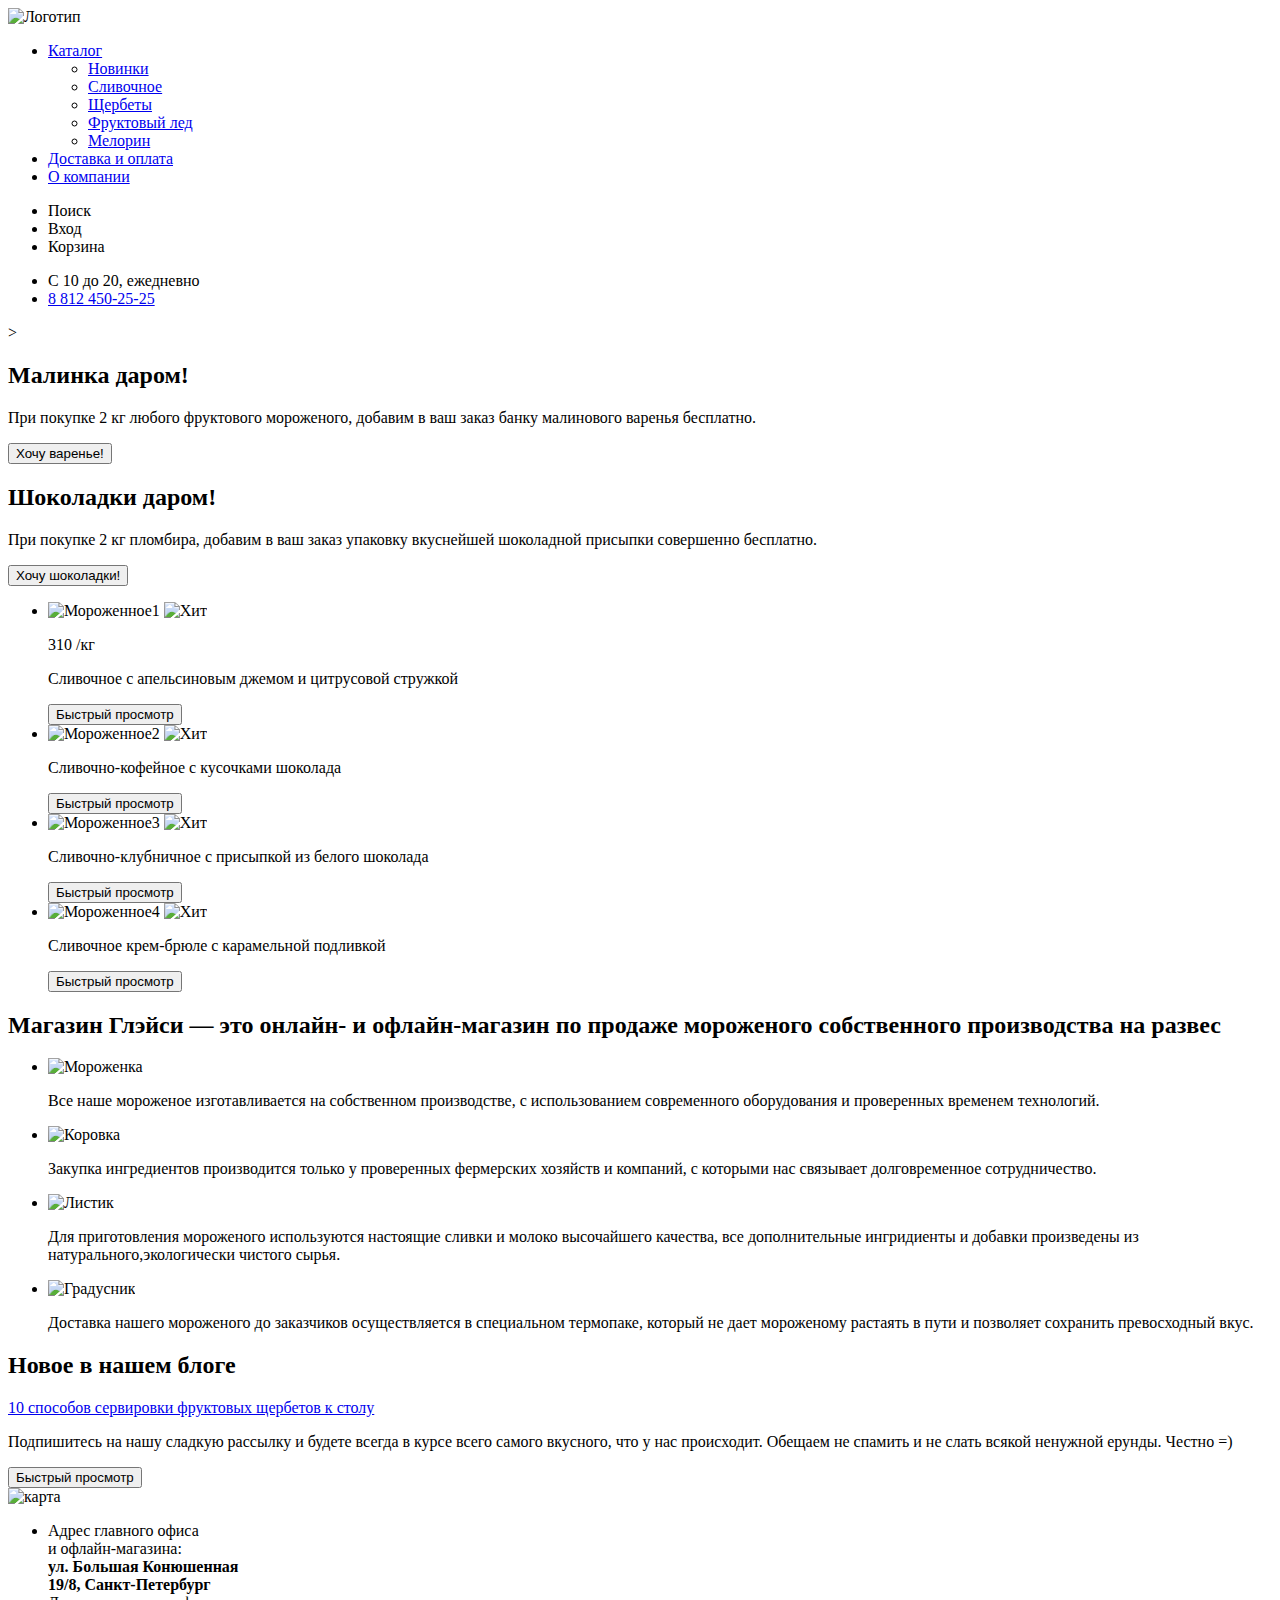
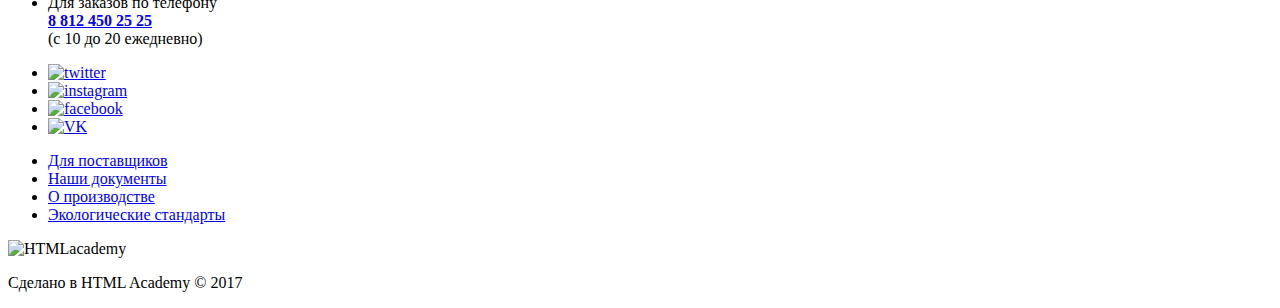
==== index.html @ 72aa0e7e "Revert "Исправлены замечания"" ====
<!DOCTYPE html>
<html lang="ru">
  <head>
    <meta charset="utf-8">
    <title>Вкусное мороженное</title>
  </head>

  <body>
    <header class="main-header">
      <nav class="main-navigation">
        <a class="main-header-logo">
          <img src="http://placehold.it/150x100" alt="Логотип" width="154" height="54">  
        </a>
        <ul class="site-navigation">
          <li>
            <a href="catalog.html">Каталог</a>
            <ul class="sub-menu">
              <li class="sub-nav"><a href="#">Новинки</a></li>
              <li class="sub-nav"><a href="#">Сливочное</a></li>
              <li class="sub-nav"><a href="#">Щербеты</a></li>
              <li class="sub-nav"><a href="#">Фруктовый лед</a></li>
              <li class="sub-nav"><a href="#">Мелорин</a></li>
            </ul>
          </li>
          <li><a href="#">Доставка и оплата</a></li>
          <li><a href="#">О компании</a></li>
        </ul>
        <ul class="user-navigation">
          <li class="search">Поиск</li>
          <li class="login">Вход</li>
          <li class="cart">Корзина</li>
        </ul>
        <ul class="work-info">
          <li class="time">С 10 до 20, ежедневно</li>
          <li class="tel"><a href="tel:88124502525">8 812 450-25-25</a></li>
        </ul>>
      </nav>
    </header>

    <main class="container">
      <article class="sale">
        <section class="sale-center"> 
          <div class="sale-slider">
          <!-- здесь будет слайдер-->
          </div>
        </section>
        <section class="sale-offer">
          <h2>Малинка даром!</h2>
          <p>При покупке 2 кг любого фруктового мороженого, добавим в ваш заказ банку малинового варенья бесплатно.</p>
          <button class="sale-btn">Хочу варенье!</button>
        </section>
        <section class="sale-offer">
          <h2>Шоколадки даром!</h2>
          <p>При покупке 2 кг пломбира, добавим в ваш заказ упаковку вкуснейшей шоколадной присыпки совершенно бесплатно.</p>
          <button class="sale-btn">Хочу шоколадки!</button>
        </section>
      </article>
      
      <section class="hits">
        <ul class="hits-list">
          <li class="hits-item">
            <img src="http://placehold.it/150x100" alt="Мороженное1" width="267" height="267">
            <img src="http://placehold.it/150x100" alt="Хит" width="61" height="61">
            <p class="price">310 <span>/кг</span></p>
            <p>Сливочное с апельсиновым джемом и цитрусовой стружкой</p>
            <button class="quick-view">Быстрый просмотр</button>
          </li>
          <li class="hits-item">
            <img src="http://placehold.it/150x100" alt="Мороженное2" width="267" height="267">
            <img src="http://placehold.it/150x100" alt="Хит" width="61" height="61">
            <p>Сливочно-кофейное с кусочками шоколада</p>
            <button class="quick-view">Быстрый просмотр</button>
          </li>
          <li class="hits-item">
            <img src="http://placehold.it/150x100" alt="Мороженное3" width="267" height="267">
            <img src="http://placehold.it/150x100" alt="Хит" width="61" height="61">
            <p>Сливочно-клубничное с присыпкой из белого шоколада</p>
            <button class="quick-view">Быстрый просмотр</button>
          </li>
          <li class="hits-item">
            <img src="http://placehold.it/150x100" alt="Мороженное4" width="267" height="267">
            <img src="http://placehold.it/150x100" alt="Хит" width="61" height="61">
            <p>Сливочное крем-брюле с карамельной подливкой</p>
            <button class="quick-view">Быстрый просмотр</button>
          </li>
        </ul>
      </section>

      <section class="features">
        <h2 class="features-header">Магазин Глэйси — это онлайн- и офлайн-магазин по продаже мороженого собственного производства на развес</h2>
        <ul class="about-list">
          <li class="about-item"> 
            <img src="http://placehold.it/150x100" alt="Мороженка" width="49" height="49">
            <p>Все наше мороженое изготавливается на собственном  производстве, с использованием современного оборудования и проверенных временем технологий.</p>
          </li>
          <li class="about-item">
            <img src="http://placehold.it/150x100" alt="Коровка" width="49" height="49">
            <p>Закупка ингредиентов производится только у проверенных фермерских хозяйств и компаний, с которыми нас связывает долговременное сотрудничество.</p>
          </li> 
          <li class="about-item">
            <img src="http://placehold.it/150x100" alt="Листик" width="49" height="49">
            <p>Для приготовления мороженого используются настоящие сливки и молоко высочайшего качества, все дополнительные ингридиенты и добавки произведены из натурального,экологически чистого сырья.</p>
          </li> 
          <li class="about-item">
            <img src="http://placehold.it/150x100" alt="Градусник" width="49" height="49">
            <p>Доставка нашего мороженого до заказчиков  осуществляется в специальном термопаке, который не дает мороженому растаять в пути и позволяет сохранить превосходный вкус.</p>
          </li> 
        </ul>
      </section>

      <article class="blog">
        <h2>Новое в нашем блоге</h2>
        <a href="#">10 способов сервировки фруктовых щербетов к столу</a>
      </article>

      <section class="subscribe">
        <p class="subscribe-info">Подпишитесь на нашу сладкую рассылку и будете всегда в курсе всего самого вкусного, что у нас происходит. Обещаем не спамить и не слать всякой ненужной ерунды. Честно =)</p>
        <!--здесь будет форма подписки-->
        <button class="subscribe-btn">Быстрый просмотр</button>
      </section>

      <section class="map">
        <img src="http://placehold.it/150x100" alt="карта">
        <ul class="contact-info">
          <li class="adress">Адрес главного офиса <br/> 
              и офлайн-магазина: <br/>
              <b>ул. Большая Конюшенная <br/>
                19/8, Санкт-Петербург</b>
          </li>
          <li class="tel">
            Для заказов по телефону <br/>
            <b><a href="tel:88124502525">8 812 450 25 25</a></b> <br/>
            (с 10 до 20 ежедневно)
          </li>
        </ul>
        <!--форма обратной связи-->
      </section>


    </main>
    <footer class="main-footer">
        <div class="footer-social"> 
          <ul class="social-network">
            <li>
                <a href="#"><img src="http://placehold.it/150x100" alt="twitter" width="32" height="32"></a>
           </li>
            <li>
                <a href="#"><img src="http://placehold.it/150x100" alt="instagram" width="32" height="32"></a>
            </li>
            <li>
                <a href="#"><img src="http://placehold.it/150x100" alt="facebook" width="32" height="32"></a>
            </li>
            <li>
                <a href="#"><img src="http://placehold.it/150x100" alt="VK" width="32" height="32"></a>
            </li>
          </ul>
          </div>
        <div class="footer-nav">
          <ul class="footer-links">
            <li><a href="#">Для поставщиков</a></li>
            <li><a href="#">Наши документы</a></li>
            <li><a href="#">О производстве</a></li>
            <li><a href="#">Экологические стандарты</a></li>
          </ul>
        </div>
        <div class="about-creator">
          <img src="http://placehold.it/150x100" alt="HTMLacademy" width="108" height="39">
          <p>Сделано в HTML Academy © 2017</p>
        </div>
    </footer>
  </body>
</html>
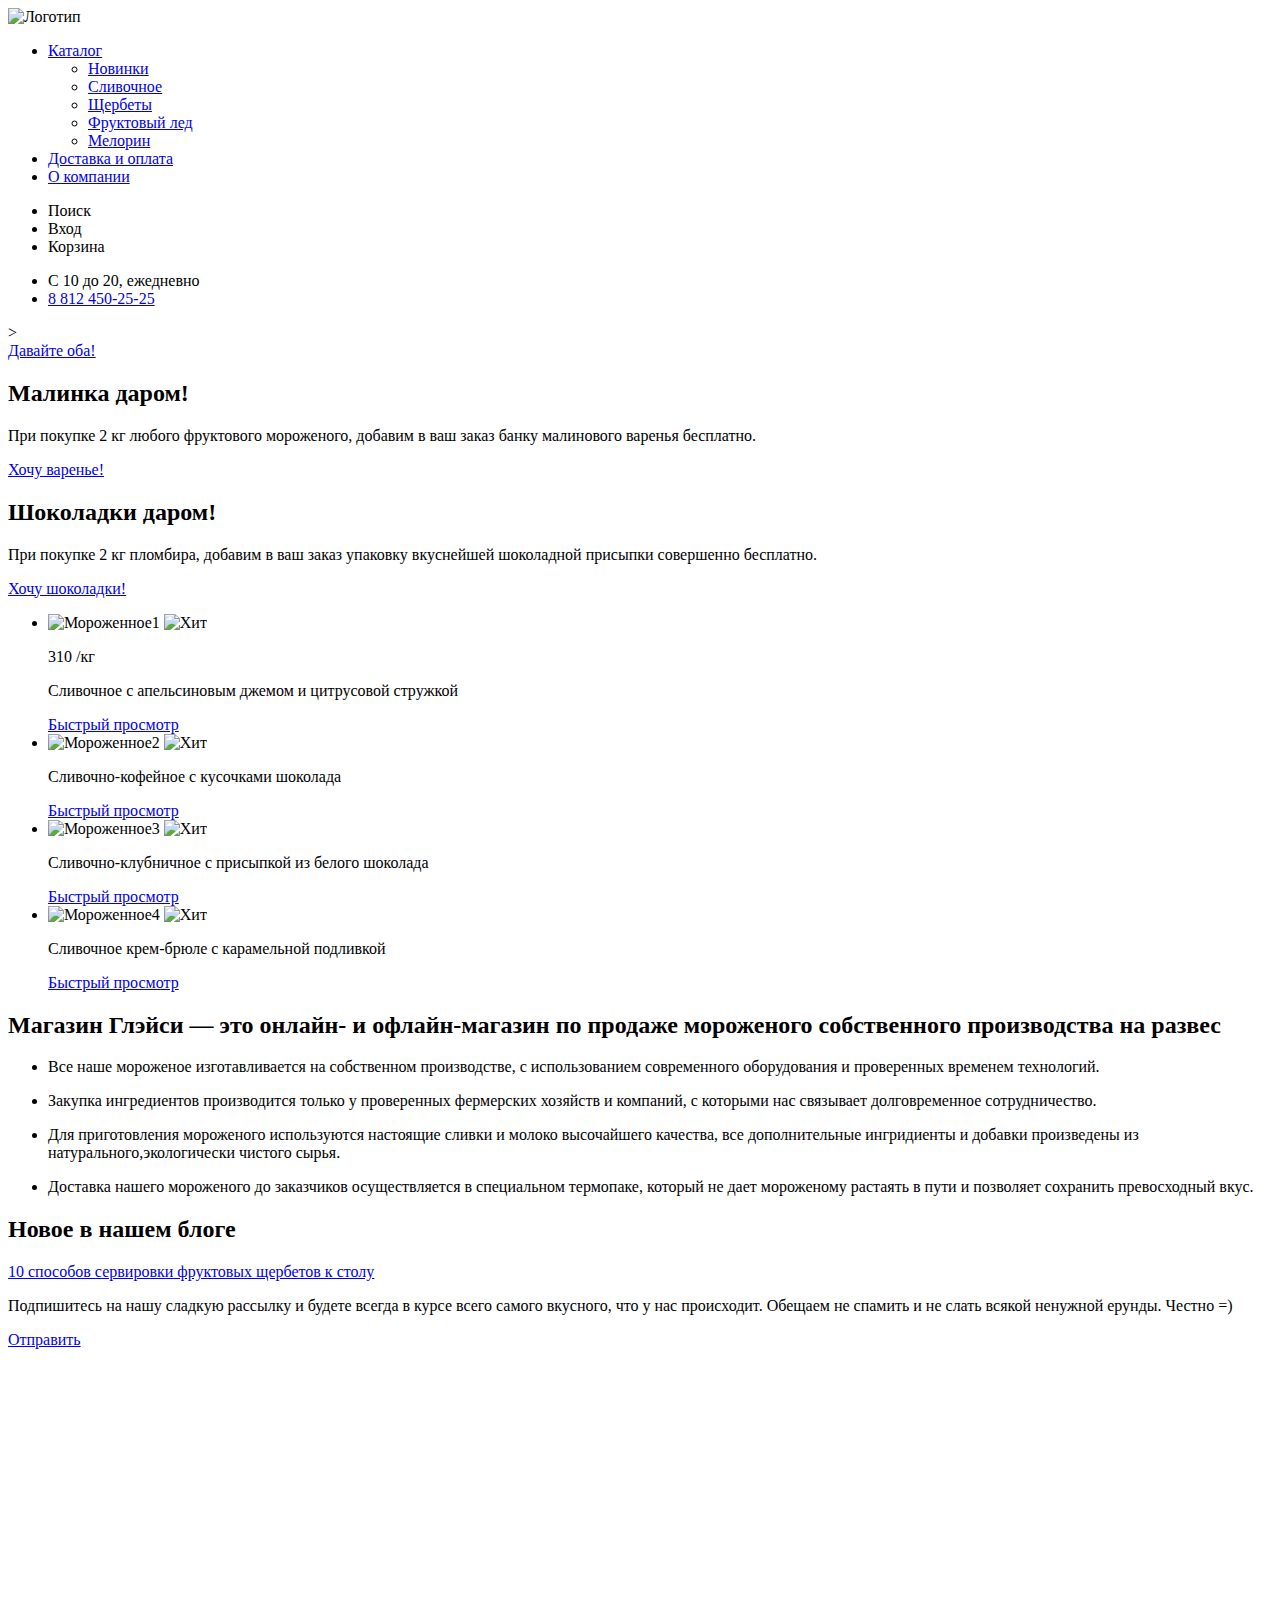
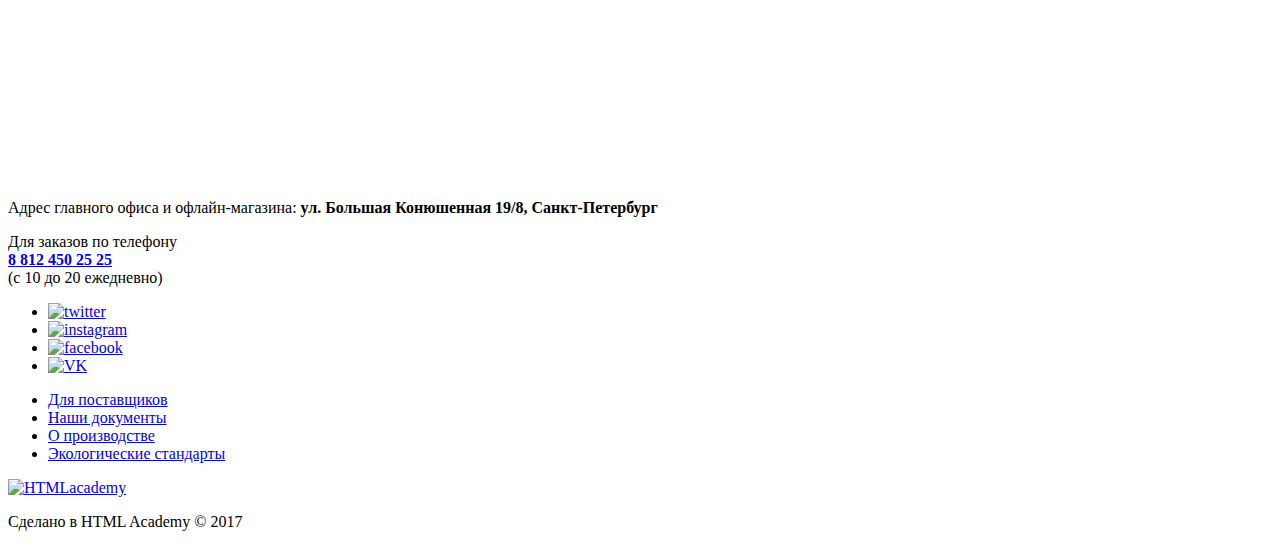
==== commit 73cc480b: "Исправлены замечания" ====
--- a/index.html
+++ b/index.html
@@ -16,7 +16,7 @@
             <a href="catalog.html">Каталог</a>
             <ul class="sub-menu">
               <li class="sub-nav"><a href="#">Новинки</a></li>
-              <li class="sub-nav"><a href="#">Сливочное</a></li>
+              <li class="sub-nav"><a href="catalog.html">Сливочное</a></li>
               <li class="sub-nav"><a href="#">Щербеты</a></li>
               <li class="sub-nav"><a href="#">Фруктовый лед</a></li>
               <li class="sub-nav"><a href="#">Мелорин</a></li>
@@ -25,6 +25,7 @@
           <li><a href="#">Доставка и оплата</a></li>
           <li><a href="#">О компании</a></li>
         </ul>
+      </nav>
         <ul class="user-navigation">
           <li class="search">Поиск</li>
           <li class="login">Вход</li>
@@ -34,27 +35,27 @@
           <li class="time">С 10 до 20, ежедневно</li>
           <li class="tel"><a href="tel:88124502525">8 812 450-25-25</a></li>
         </ul>>
-      </nav>
     </header>
 
     <main class="container">
-      <article class="sale">
+      <div class="sale">
         <section class="sale-center"> 
           <div class="sale-slider">
           <!-- здесь будет слайдер-->
+          <a class="btn slider-btn" href="#">Давайте оба!</a>
           </div>
         </section>
         <section class="sale-offer">
           <h2>Малинка даром!</h2>
           <p>При покупке 2 кг любого фруктового мороженого, добавим в ваш заказ банку малинового варенья бесплатно.</p>
-          <button class="sale-btn">Хочу варенье!</button>
+          <a class="btn banner-btn" href="#">Хочу варенье!</a>
         </section>
         <section class="sale-offer">
           <h2>Шоколадки даром!</h2>
           <p>При покупке 2 кг пломбира, добавим в ваш заказ упаковку вкуснейшей шоколадной присыпки совершенно бесплатно.</p>
-          <button class="sale-btn">Хочу шоколадки!</button>
+          <a class="btn banner-btn" href="#">Хочу шоколадки!</a>
         </section>
-      </article>
+      </div>
       
       <section class="hits">
         <ul class="hits-list">
@@ -63,25 +64,25 @@
             <img src="http://placehold.it/150x100" alt="Хит" width="61" height="61">
             <p class="price">310 <span>/кг</span></p>
             <p>Сливочное с апельсиновым джемом и цитрусовой стружкой</p>
-            <button class="quick-view">Быстрый просмотр</button>
+            <a class="quick-view" href="#">Быстрый просмотр</a>
           </li>
           <li class="hits-item">
             <img src="http://placehold.it/150x100" alt="Мороженное2" width="267" height="267">
             <img src="http://placehold.it/150x100" alt="Хит" width="61" height="61">
             <p>Сливочно-кофейное с кусочками шоколада</p>
-            <button class="quick-view">Быстрый просмотр</button>
+            <a class="quick-view" href="#">Быстрый просмотр</a>
           </li>
           <li class="hits-item">
             <img src="http://placehold.it/150x100" alt="Мороженное3" width="267" height="267">
             <img src="http://placehold.it/150x100" alt="Хит" width="61" height="61">
             <p>Сливочно-клубничное с присыпкой из белого шоколада</p>
-            <button class="quick-view">Быстрый просмотр</button>
+            <a class="quick-view" href="#">Быстрый просмотр</a>
           </li>
           <li class="hits-item">
             <img src="http://placehold.it/150x100" alt="Мороженное4" width="267" height="267">
             <img src="http://placehold.it/150x100" alt="Хит" width="61" height="61">
             <p>Сливочное крем-брюле с карамельной подливкой</p>
-            <button class="quick-view">Быстрый просмотр</button>
+            <a class="quick-view" href="#">Быстрый просмотр</a>
           </li>
         </ul>
       </section>
@@ -90,19 +91,15 @@
         <h2 class="features-header">Магазин Глэйси — это онлайн- и офлайн-магазин по продаже мороженого собственного производства на развес</h2>
         <ul class="about-list">
           <li class="about-item"> 
-            <img src="http://placehold.it/150x100" alt="Мороженка" width="49" height="49">
             <p>Все наше мороженое изготавливается на собственном  производстве, с использованием современного оборудования и проверенных временем технологий.</p>
           </li>
           <li class="about-item">
-            <img src="http://placehold.it/150x100" alt="Коровка" width="49" height="49">
             <p>Закупка ингредиентов производится только у проверенных фермерских хозяйств и компаний, с которыми нас связывает долговременное сотрудничество.</p>
           </li> 
           <li class="about-item">
-            <img src="http://placehold.it/150x100" alt="Листик" width="49" height="49">
             <p>Для приготовления мороженого используются настоящие сливки и молоко высочайшего качества, все дополнительные ингридиенты и добавки произведены из натурального,экологически чистого сырья.</p>
           </li> 
           <li class="about-item">
-            <img src="http://placehold.it/150x100" alt="Градусник" width="49" height="49">
             <p>Доставка нашего мороженого до заказчиков  осуществляется в специальном термопаке, который не дает мороженому растаять в пути и позволяет сохранить превосходный вкус.</p>
           </li> 
         </ul>
@@ -116,23 +113,20 @@
       <section class="subscribe">
         <p class="subscribe-info">Подпишитесь на нашу сладкую рассылку и будете всегда в курсе всего самого вкусного, что у нас происходит. Обещаем не спамить и не слать всякой ненужной ерунды. Честно =)</p>
         <!--здесь будет форма подписки-->
-        <button class="subscribe-btn">Быстрый просмотр</button>
+        <a class="subscribe-btn" href="#">Отправить</a>
       </section>
 
       <section class="map">
-        <img src="http://placehold.it/150x100" alt="карта">
-        <ul class="contact-info">
-          <li class="adress">Адрес главного офиса <br/> 
-              и офлайн-магазина: <br/>
-              <b>ул. Большая Конюшенная <br/>
-                19/8, Санкт-Петербург</b>
-          </li>
-          <li class="tel">
+          <iframe src="https://www.google.com/maps/embed?pb=!1m18!1m12!1m3!1d1680.6164791797469!2d30.325215150417673!3d59.938761490587225!2m3!1f0!2f0!3f0!3m2!1i1024!2i768!4f13.1!3m3!1m2!1s0x4696310fca5ba729%3A0xea9c53d4493c879f!2z0JHQvtC70YzRiNCw0Y8g0JrQvtC90Y7RiNC10L3QvdCw0Y8g0YPQuy4sIDE5LCDQodCw0L3QutGCLdCf0LXRgtC10YDQsdGD0YDQsywgMTkxMTg2!5e0!3m2!1sru!2sru!4v1520108578190" 
+            width="1200" height="430" style="border:0" allowfullscreen></iframe>
+        <p class="contact-info">
+          Адрес главного офиса и офлайн-магазина: <b>ул. Большая Конюшенная 19/8, Санкт-Петербург</b>
+        </p>
+        <p class="tel">
             Для заказов по телефону <br/>
             <b><a href="tel:88124502525">8 812 450 25 25</a></b> <br/>
             (с 10 до 20 ежедневно)
-          </li>
-        </ul>
+        </p>
         <!--форма обратной связи-->
       </section>
 
@@ -164,9 +158,9 @@
           </ul>
         </div>
         <div class="about-creator">
-          <img src="http://placehold.it/150x100" alt="HTMLacademy" width="108" height="39">
+          <a href="https://htmlacademy.ru/intensive/htmlcss"><img src="http://placehold.it/150x100" alt="HTMLacademy" width="108" height="39"></a>
           <p>Сделано в HTML Academy © 2017</p>
         </div>
     </footer>
   </body>
-</html>
+</html>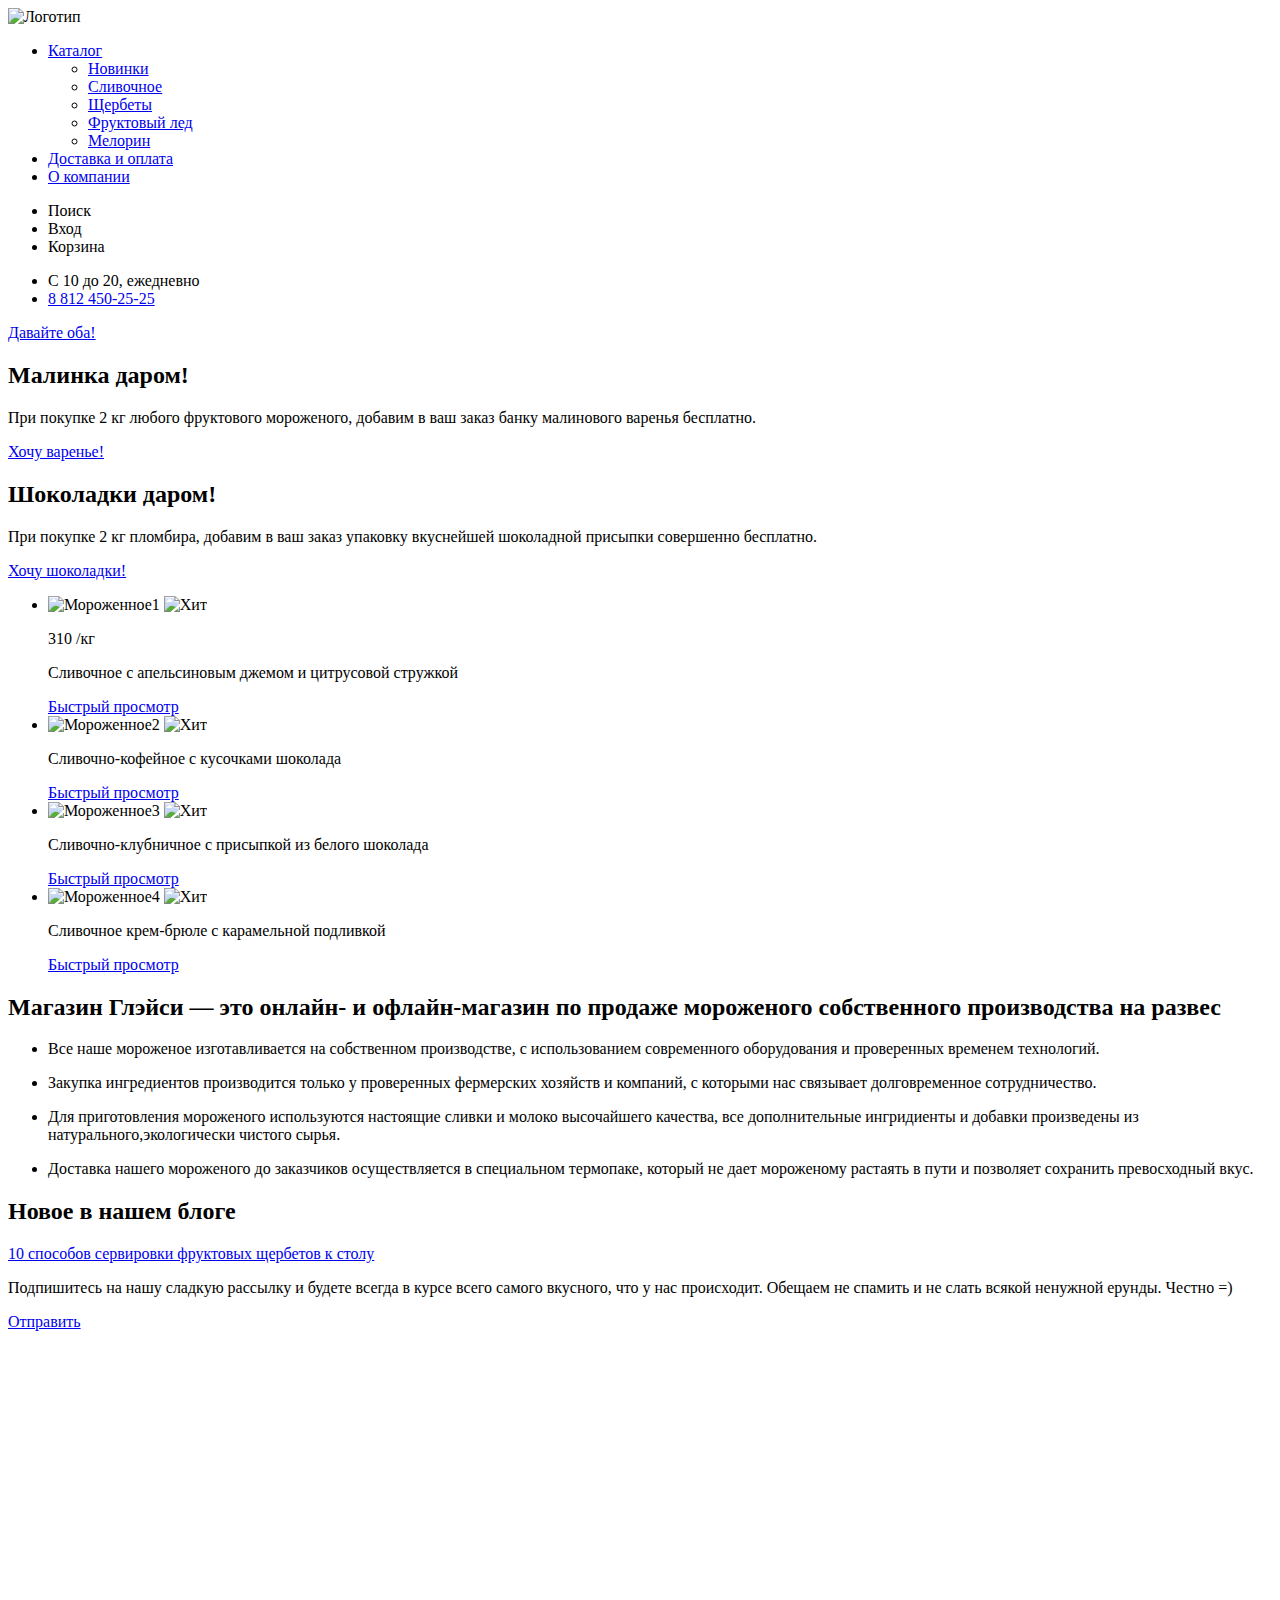
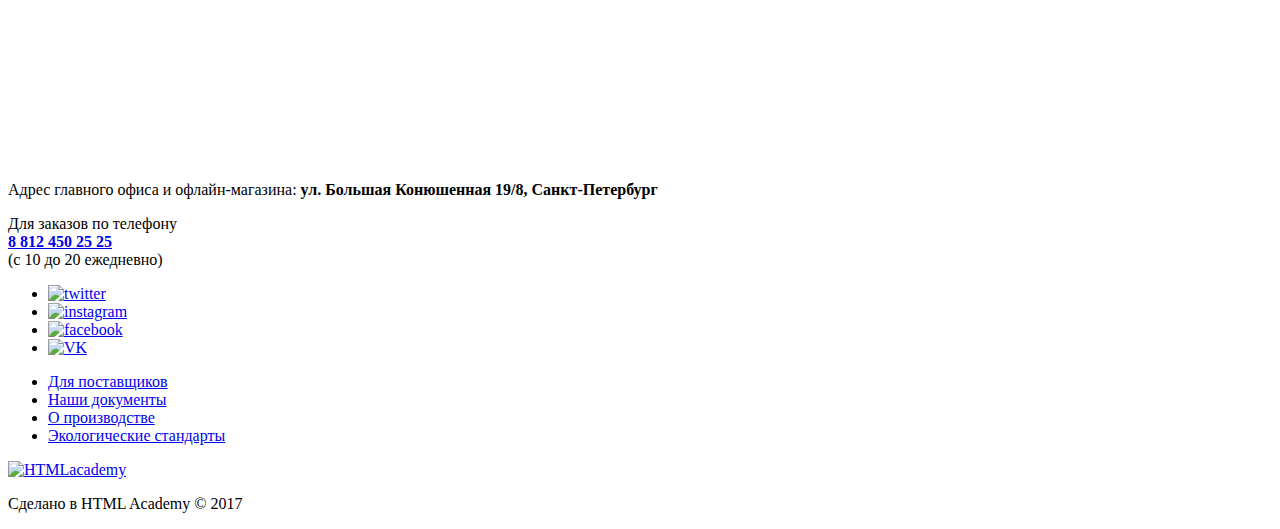
==== commit 07db0a0b: "Update index.html" ====
--- a/index.html
+++ b/index.html
@@ -34,7 +34,7 @@
         <ul class="work-info">
           <li class="time">С 10 до 20, ежедневно</li>
           <li class="tel"><a href="tel:88124502525">8 812 450-25-25</a></li>
-        </ul>>
+        </ul>
     </header>
 
     <main class="container">
@@ -163,4 +163,4 @@
         </div>
     </footer>
   </body>
-</html>+</html>
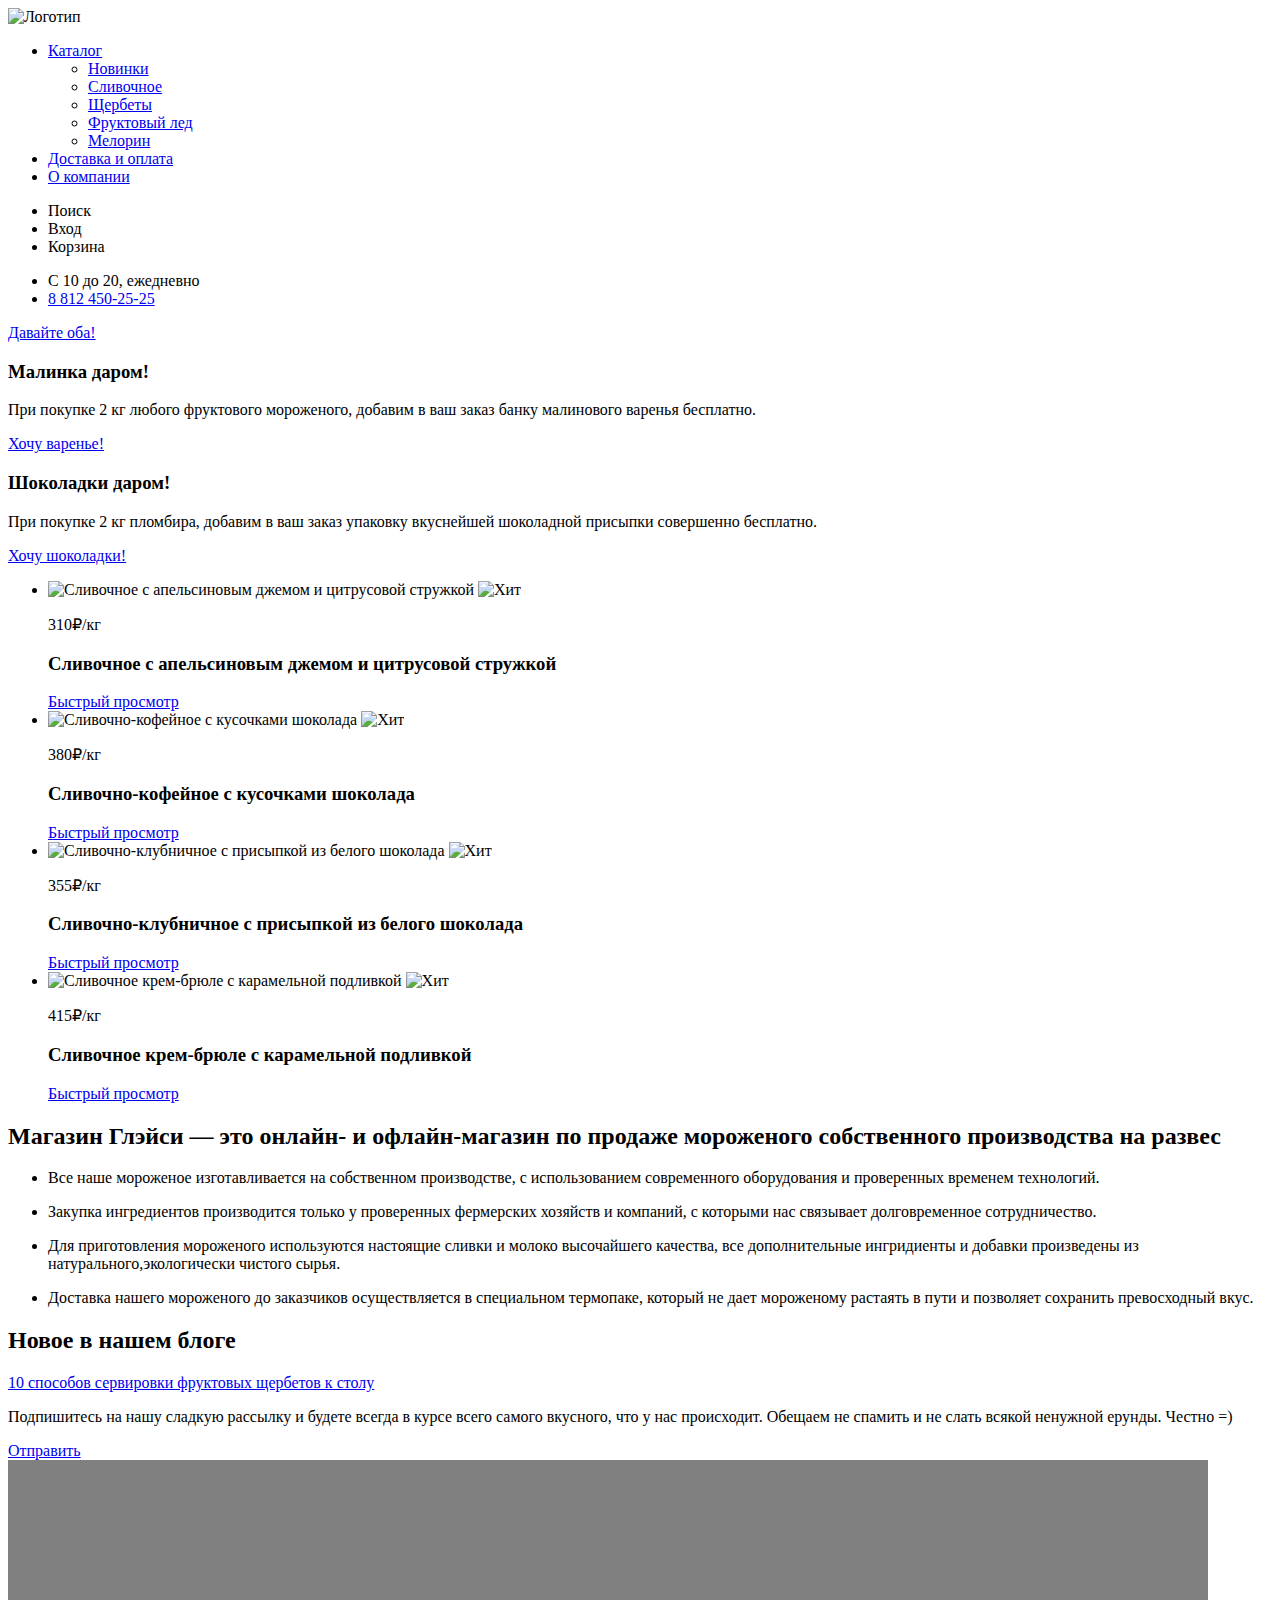
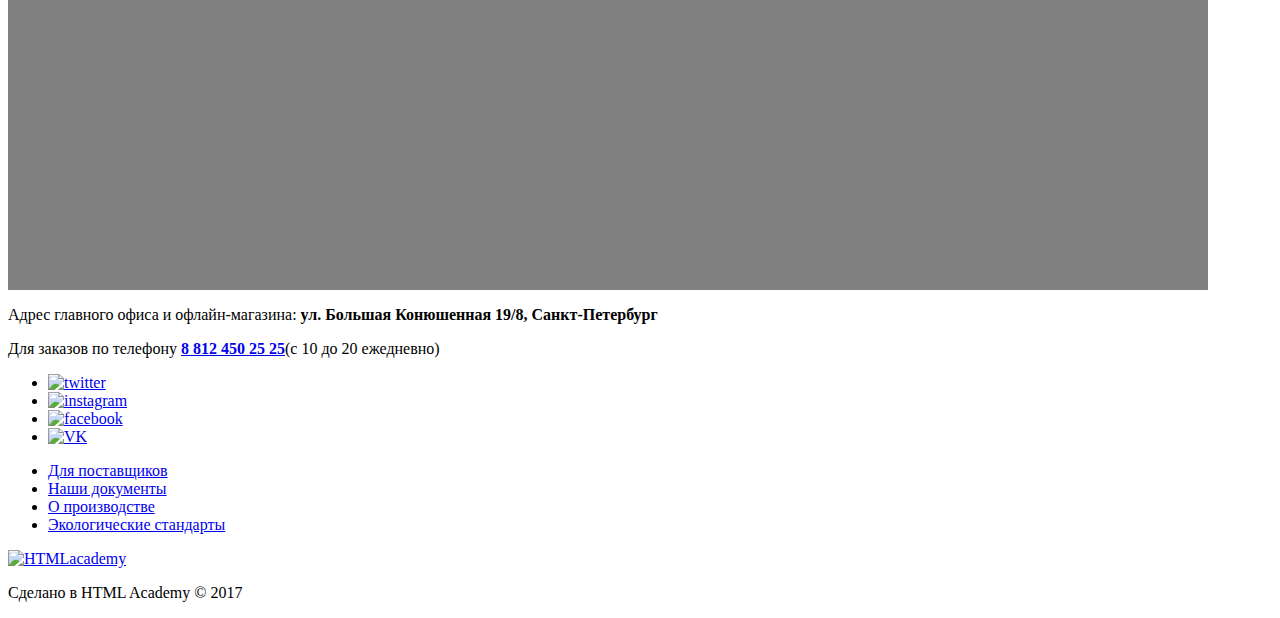
==== commit 21bc3fa7: "Добавлен каталог" ====
--- a/index.html
+++ b/index.html
@@ -3,6 +3,7 @@
   <head>
     <meta charset="utf-8">
     <title>Вкусное мороженное</title>
+    <link rel="stylesheet" href="css/style.css">
   </head>
 
   <body>
@@ -46,12 +47,12 @@
           </div>
         </section>
         <section class="sale-offer">
-          <h2>Малинка даром!</h2>
+          <h3>Малинка даром!</h3>
           <p>При покупке 2 кг любого фруктового мороженого, добавим в ваш заказ банку малинового варенья бесплатно.</p>
           <a class="btn banner-btn" href="#">Хочу варенье!</a>
         </section>
         <section class="sale-offer">
-          <h2>Шоколадки даром!</h2>
+          <h3>Шоколадки даром!</h3>
           <p>При покупке 2 кг пломбира, добавим в ваш заказ упаковку вкуснейшей шоколадной присыпки совершенно бесплатно.</p>
           <a class="btn banner-btn" href="#">Хочу шоколадки!</a>
         </section>
@@ -60,28 +61,31 @@
       <section class="hits">
         <ul class="hits-list">
           <li class="hits-item">
-            <img src="http://placehold.it/150x100" alt="Мороженное1" width="267" height="267">
+            <img src="http://placehold.it/150x100" alt="Сливочное с апельсиновым джемом и цитрусовой стружкой" width="267" height="267">
             <img src="http://placehold.it/150x100" alt="Хит" width="61" height="61">
-            <p class="price">310 <span>/кг</span></p>
-            <p>Сливочное с апельсиновым джемом и цитрусовой стружкой</p>
+            <p class="price">310₽<span>/кг</span></p>
+            <h3>Сливочное с апельсиновым джемом и цитрусовой стружкой</h3>
             <a class="quick-view" href="#">Быстрый просмотр</a>
           </li>
           <li class="hits-item">
-            <img src="http://placehold.it/150x100" alt="Мороженное2" width="267" height="267">
+            <img src="http://placehold.it/150x100" alt="Сливочно-кофейное с кусочками шоколада" width="267" height="267">
             <img src="http://placehold.it/150x100" alt="Хит" width="61" height="61">
-            <p>Сливочно-кофейное с кусочками шоколада</p>
+            <p class="price">380₽<span>/кг</span></p>
+            <h3>Сливочно-кофейное с кусочками шоколада</h3>
             <a class="quick-view" href="#">Быстрый просмотр</a>
           </li>
           <li class="hits-item">
-            <img src="http://placehold.it/150x100" alt="Мороженное3" width="267" height="267">
+            <img src="http://placehold.it/150x100" alt="Сливочно-клубничное с присыпкой из белого шоколада" width="267" height="267">
             <img src="http://placehold.it/150x100" alt="Хит" width="61" height="61">
-            <p>Сливочно-клубничное с присыпкой из белого шоколада</p>
+            <p class="price">355₽<span>/кг</span></p>
+            <h3>Сливочно-клубничное с присыпкой из белого шоколада</h3>
             <a class="quick-view" href="#">Быстрый просмотр</a>
           </li>
           <li class="hits-item">
-            <img src="http://placehold.it/150x100" alt="Мороженное4" width="267" height="267">
+            <img src="http://placehold.it/150x100" alt="Сливочное крем-брюле с карамельной подливкой" width="267" height="267">
             <img src="http://placehold.it/150x100" alt="Хит" width="61" height="61">
-            <p>Сливочное крем-брюле с карамельной подливкой</p>
+            <p class="price">415₽<span>/кг</span></p>
+            <h3>Сливочное крем-брюле с карамельной подливкой</h3>
             <a class="quick-view" href="#">Быстрый просмотр</a>
           </li>
         </ul>
@@ -117,15 +121,14 @@
       </section>
 
       <section class="map">
-          <iframe src="https://www.google.com/maps/embed?pb=!1m18!1m12!1m3!1d1680.6164791797469!2d30.325215150417673!3d59.938761490587225!2m3!1f0!2f0!3f0!3m2!1i1024!2i768!4f13.1!3m3!1m2!1s0x4696310fca5ba729%3A0xea9c53d4493c879f!2z0JHQvtC70YzRiNCw0Y8g0JrQvtC90Y7RiNC10L3QvdCw0Y8g0YPQuy4sIDE5LCDQodCw0L3QutGCLdCf0LXRgtC10YDQsdGD0YDQsywgMTkxMTg2!5e0!3m2!1sru!2sru!4v1520108578190" 
-            width="1200" height="430" style="border:0" allowfullscreen></iframe>
+          <!--<iframe src="https://www.google.com/maps/embed?pb=!1m18!1m12!1m3!1d1680.6164791797469!2d30.325215150417673!3d59.938761490587225!2m3!1f0!2f0!3f0!3m2!1i1024!2i768!4f13.1!3m3!1m2!1s0x4696310fca5ba729%3A0xea9c53d4493c879f!2z0JHQvtC70YzRiNCw0Y8g0JrQvtC90Y7RiNC10L3QvdCw0Y8g0YPQuy4sIDE5LCDQodCw0L3QutGCLdCf0LXRgtC10YDQsdGD0YDQsywgMTkxMTg2!5e0!3m2!1sru!2sru!4v1520108578190" 
+            width="1200" height="430" style="border:0" allowfullscreen></iframe>-->
+        <div id="map"></div>
         <p class="contact-info">
           Адрес главного офиса и офлайн-магазина: <b>ул. Большая Конюшенная 19/8, Санкт-Петербург</b>
         </p>
         <p class="tel">
-            Для заказов по телефону <br/>
-            <b><a href="tel:88124502525">8 812 450 25 25</a></b> <br/>
-            (с 10 до 20 ежедневно)
+            Для заказов по телефону <b><a href="tel:88124502525">8 812 450 25 25</a></b>(с 10 до 20 ежедневно)
         </p>
         <!--форма обратной связи-->
       </section>
@@ -162,5 +165,11 @@
           <p>Сделано в HTML Academy © 2017</p>
         </div>
     </footer>
+
+    <script src="js/gllacy.js"></script>
+    <script async defer
+        src="https://maps.googleapis.com/maps/api/js?key=AIzaSyCF_cQwrTWD0e6ZB2PP5iBOHB1BliCNstE&callback=initMap">
+    </script>
+    
   </body>
-</html>
+</html>--- a/css/style.css
+++ b/css/style.css
@@ -0,0 +1,5 @@
+#map {
+    height: 430px;
+    width: 1200px;
+    background-color: grey;
+   }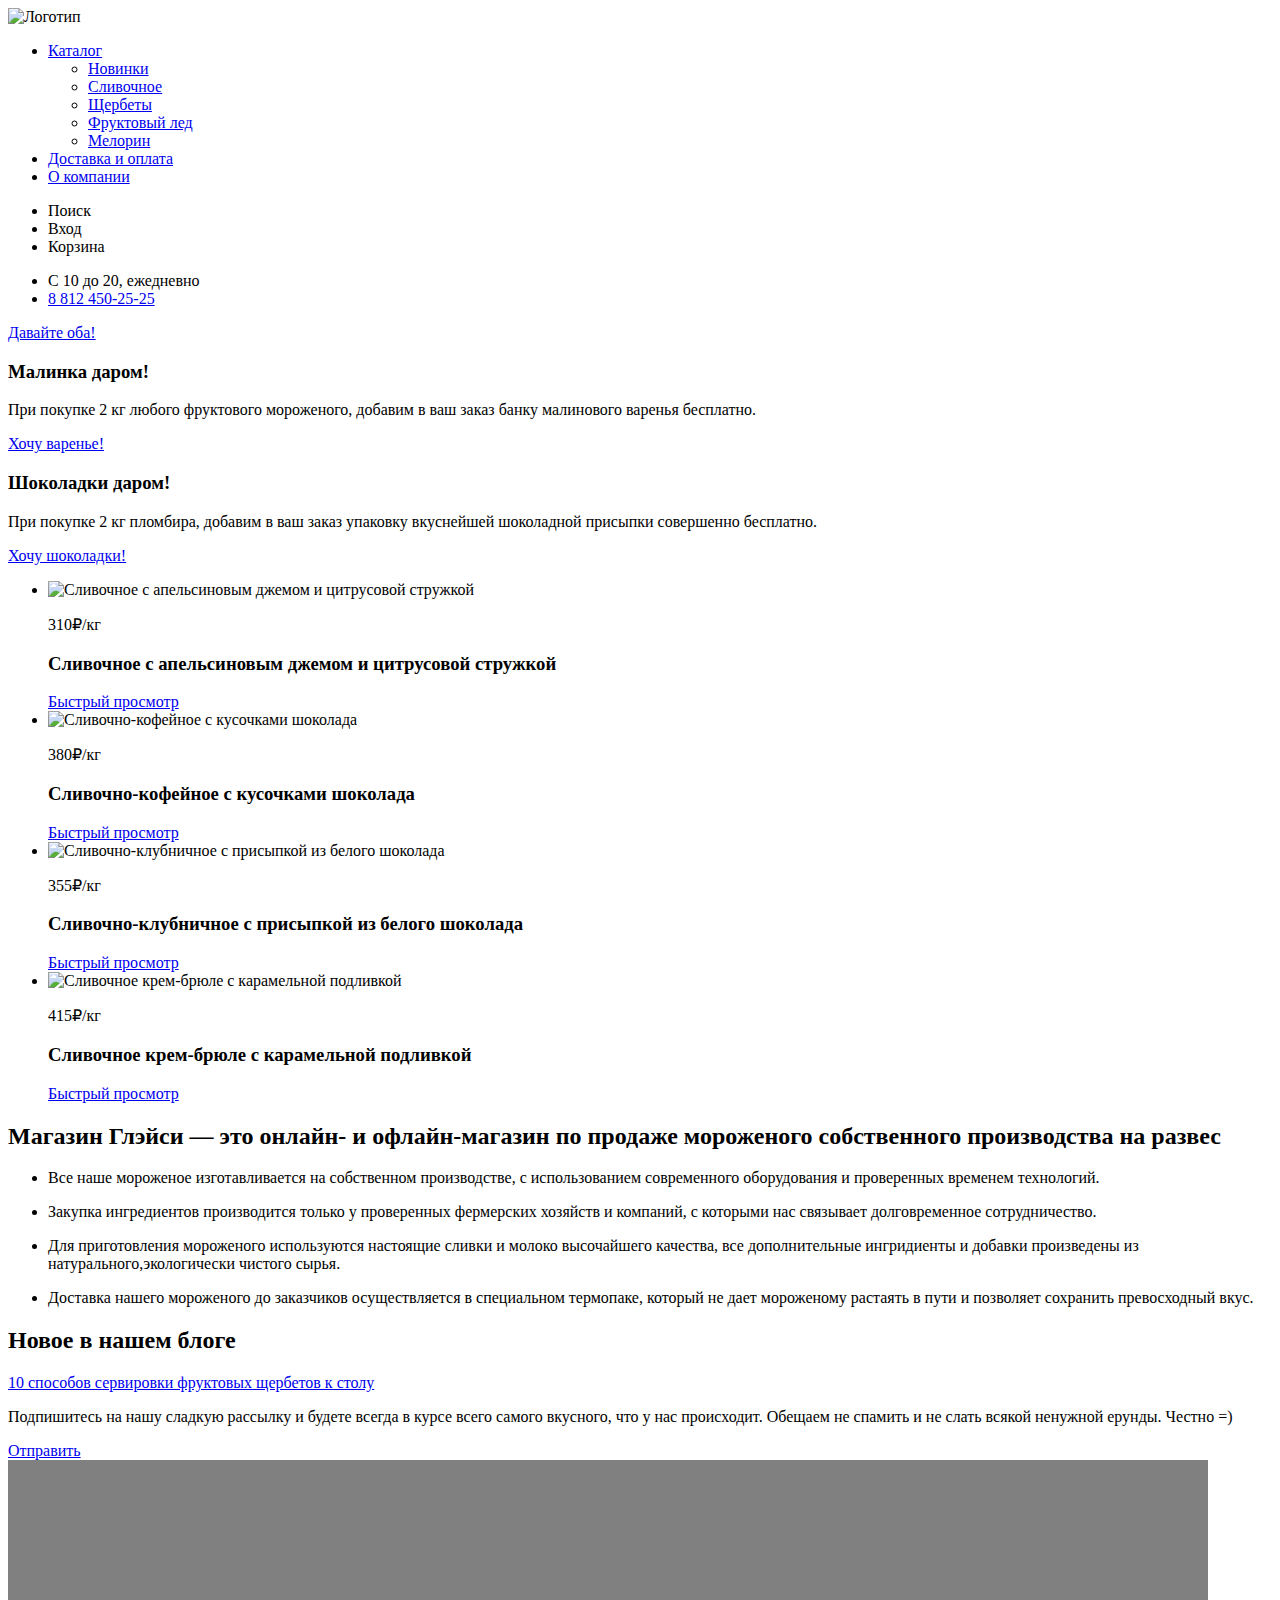
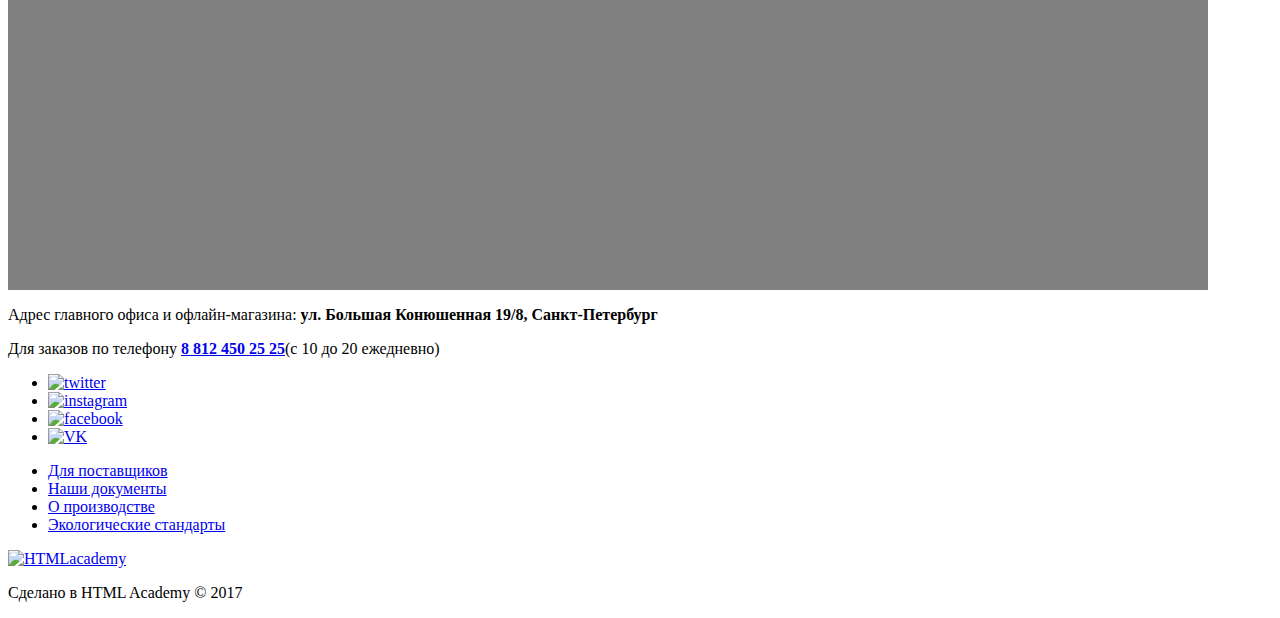
==== commit 837d6f8d: "Исправлены замечания" ====
--- a/index.html
+++ b/index.html
@@ -62,28 +62,24 @@
         <ul class="hits-list">
           <li class="hits-item">
             <img src="http://placehold.it/150x100" alt="Сливочное с апельсиновым джемом и цитрусовой стружкой" width="267" height="267">
-            <img src="http://placehold.it/150x100" alt="Хит" width="61" height="61">
             <p class="price">310₽<span>/кг</span></p>
             <h3>Сливочное с апельсиновым джемом и цитрусовой стружкой</h3>
             <a class="quick-view" href="#">Быстрый просмотр</a>
           </li>
           <li class="hits-item">
             <img src="http://placehold.it/150x100" alt="Сливочно-кофейное с кусочками шоколада" width="267" height="267">
-            <img src="http://placehold.it/150x100" alt="Хит" width="61" height="61">
             <p class="price">380₽<span>/кг</span></p>
             <h3>Сливочно-кофейное с кусочками шоколада</h3>
             <a class="quick-view" href="#">Быстрый просмотр</a>
           </li>
           <li class="hits-item">
             <img src="http://placehold.it/150x100" alt="Сливочно-клубничное с присыпкой из белого шоколада" width="267" height="267">
-            <img src="http://placehold.it/150x100" alt="Хит" width="61" height="61">
             <p class="price">355₽<span>/кг</span></p>
             <h3>Сливочно-клубничное с присыпкой из белого шоколада</h3>
             <a class="quick-view" href="#">Быстрый просмотр</a>
           </li>
           <li class="hits-item">
             <img src="http://placehold.it/150x100" alt="Сливочное крем-брюле с карамельной подливкой" width="267" height="267">
-            <img src="http://placehold.it/150x100" alt="Хит" width="61" height="61">
             <p class="price">415₽<span>/кг</span></p>
             <h3>Сливочное крем-брюле с карамельной подливкой</h3>
             <a class="quick-view" href="#">Быстрый просмотр</a>
@@ -161,7 +157,7 @@
           </ul>
         </div>
         <div class="about-creator">
-          <a href="https://htmlacademy.ru/intensive/htmlcss"><img src="http://placehold.it/150x100" alt="HTMLacademy" width="108" height="39"></a>
+          <a href="https://htmlacademy.ru/intensive/htmlcss" target="_blank"><img src="http://placehold.it/150x100" alt="HTMLacademy" width="108" height="39"></a>
           <p>Сделано в HTML Academy © 2017</p>
         </div>
     </footer>
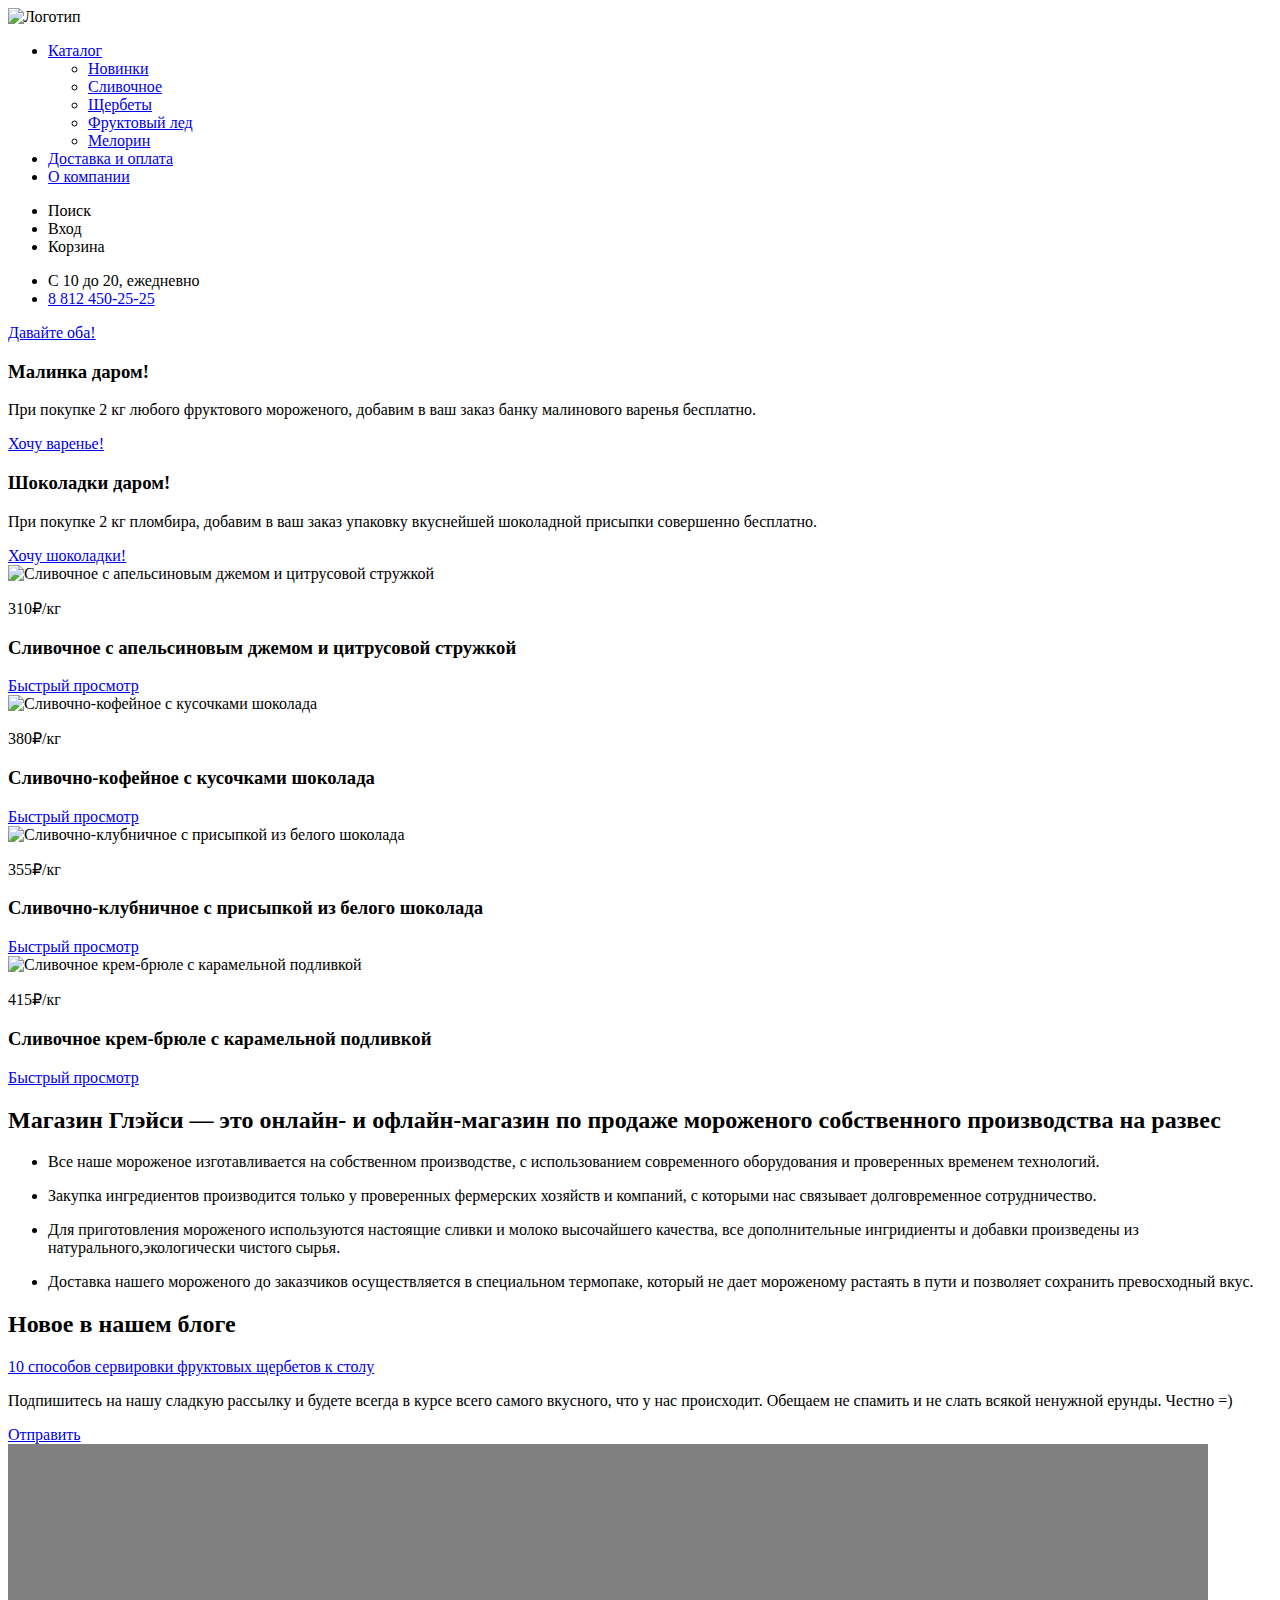
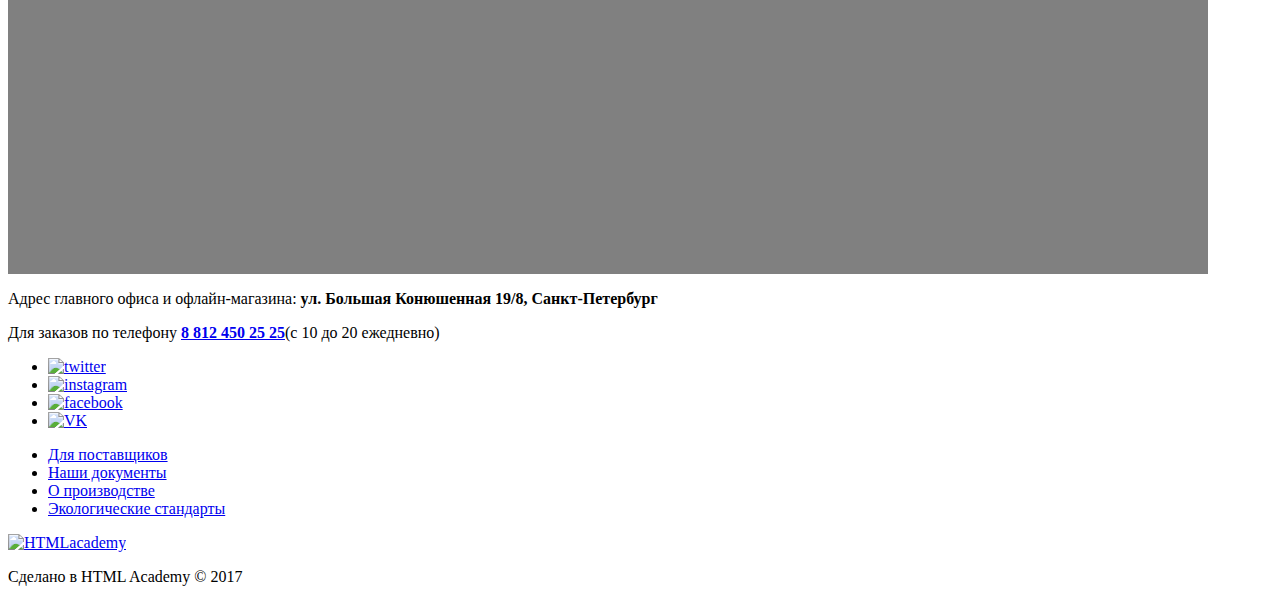
==== commit 7429f4d3: "карточки товаров вынесены в article" ====
--- a/index.html
+++ b/index.html
@@ -58,34 +58,32 @@
         </section>
       </div>
       
-      <section class="hits">
-        <ul class="hits-list">
-          <li class="hits-item">
+      <div class="catalog">
+        <article class="catalog-item hits">
             <img src="http://placehold.it/150x100" alt="Сливочное с апельсиновым джемом и цитрусовой стружкой" width="267" height="267">
             <p class="price">310₽<span>/кг</span></p>
             <h3>Сливочное с апельсиновым джемом и цитрусовой стружкой</h3>
             <a class="quick-view" href="#">Быстрый просмотр</a>
-          </li>
-          <li class="hits-item">
+        </article>
+        <article class="catalog-item hits">
             <img src="http://placehold.it/150x100" alt="Сливочно-кофейное с кусочками шоколада" width="267" height="267">
             <p class="price">380₽<span>/кг</span></p>
             <h3>Сливочно-кофейное с кусочками шоколада</h3>
             <a class="quick-view" href="#">Быстрый просмотр</a>
-          </li>
-          <li class="hits-item">
+        </article>
+        <article class="catalog-item hits">
             <img src="http://placehold.it/150x100" alt="Сливочно-клубничное с присыпкой из белого шоколада" width="267" height="267">
             <p class="price">355₽<span>/кг</span></p>
             <h3>Сливочно-клубничное с присыпкой из белого шоколада</h3>
             <a class="quick-view" href="#">Быстрый просмотр</a>
-          </li>
-          <li class="hits-item">
+        </article>
+        <article class="catalog-item hits">
             <img src="http://placehold.it/150x100" alt="Сливочное крем-брюле с карамельной подливкой" width="267" height="267">
             <p class="price">415₽<span>/кг</span></p>
             <h3>Сливочное крем-брюле с карамельной подливкой</h3>
             <a class="quick-view" href="#">Быстрый просмотр</a>
-          </li>
-        </ul>
-      </section>
+        </article>
+      </div>
 
       <section class="features">
         <h2 class="features-header">Магазин Глэйси — это онлайн- и офлайн-магазин по продаже мороженого собственного производства на развес</h2>
